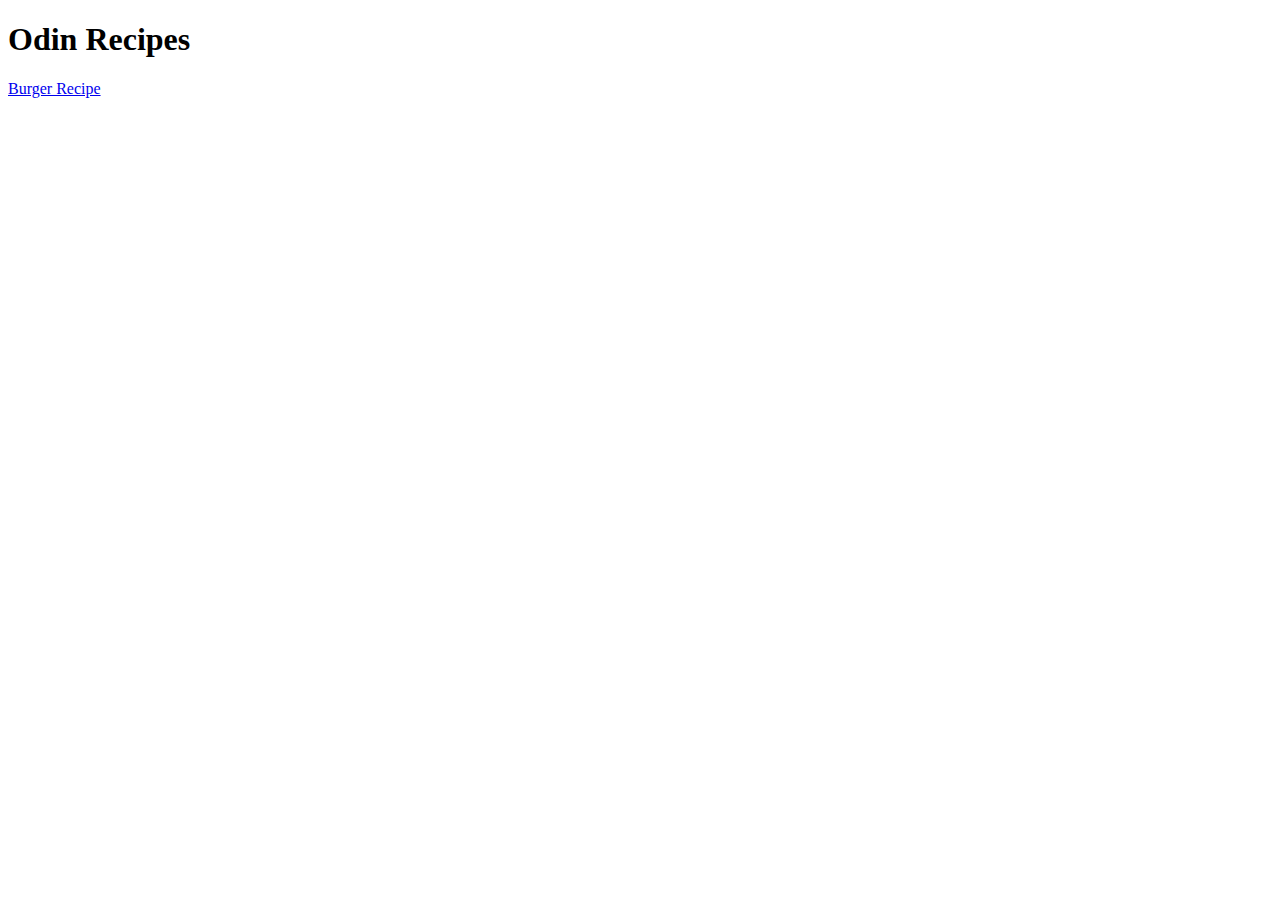
==== index.html @ 1d6d1c77 "Create project and add first recipe page." ====
<!DOCTYPE html>
<html>
    <head>
        <meta charset="utf-8">
        <title>Odin Recipes</title>
    </head>
    <body>
        <h1>Odin Recipes</h1>
        <a href="./recipes/burger.html">Burger Recipe</a>
    </body>
</html>
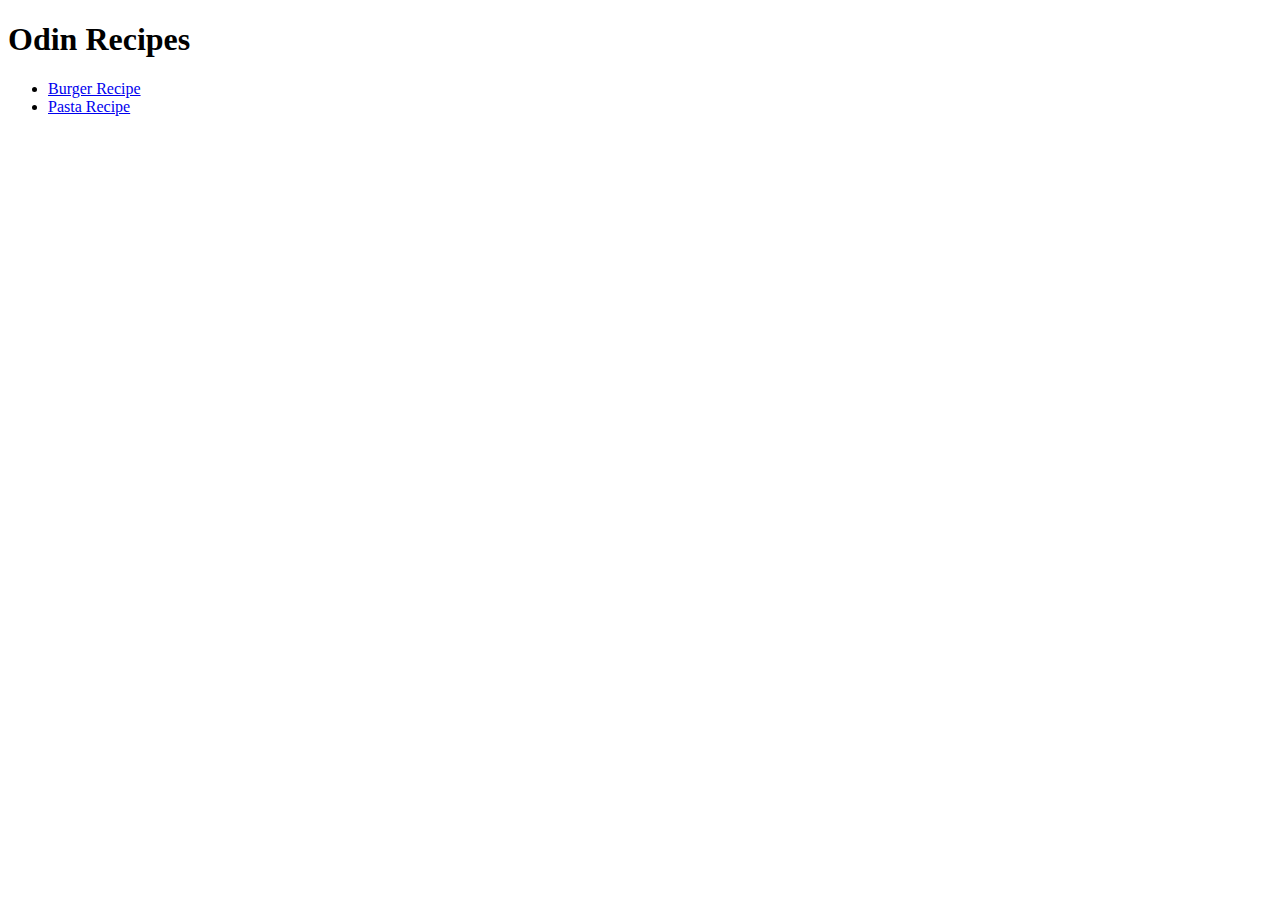
==== commit 5c18b057: "Create pasta page" ====
--- a/index.html
+++ b/index.html
@@ -6,6 +6,10 @@
     </head>
     <body>
         <h1>Odin Recipes</h1>
-        <a href="./recipes/burger.html">Burger Recipe</a>
+        <ul>
+            <li><a href="./recipes/burger.html">Burger Recipe</a></li>
+            <li><a href="./recipes/pasta.html">Pasta Recipe</a></li>
+        </ul>
+        
     </body>
 </html>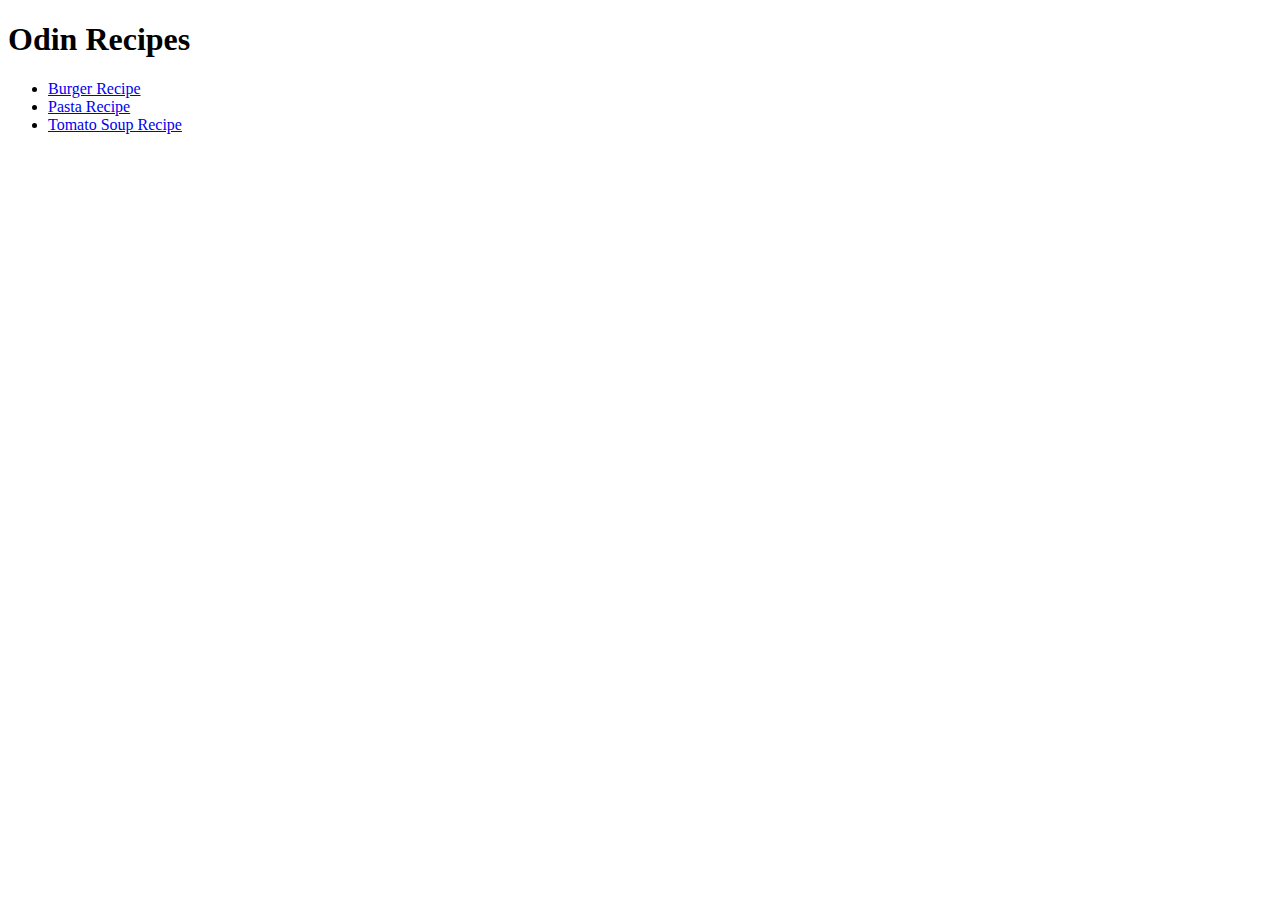
==== commit f6f6784a: "Create tomato soup page" ====
--- a/index.html
+++ b/index.html
@@ -9,7 +9,7 @@
         <ul>
             <li><a href="./recipes/burger.html">Burger Recipe</a></li>
             <li><a href="./recipes/pasta.html">Pasta Recipe</a></li>
+            <li><a href="./recipes/tomato-soup.html">Tomato Soup Recipe</a></li>
         </ul>
-        
     </body>
 </html>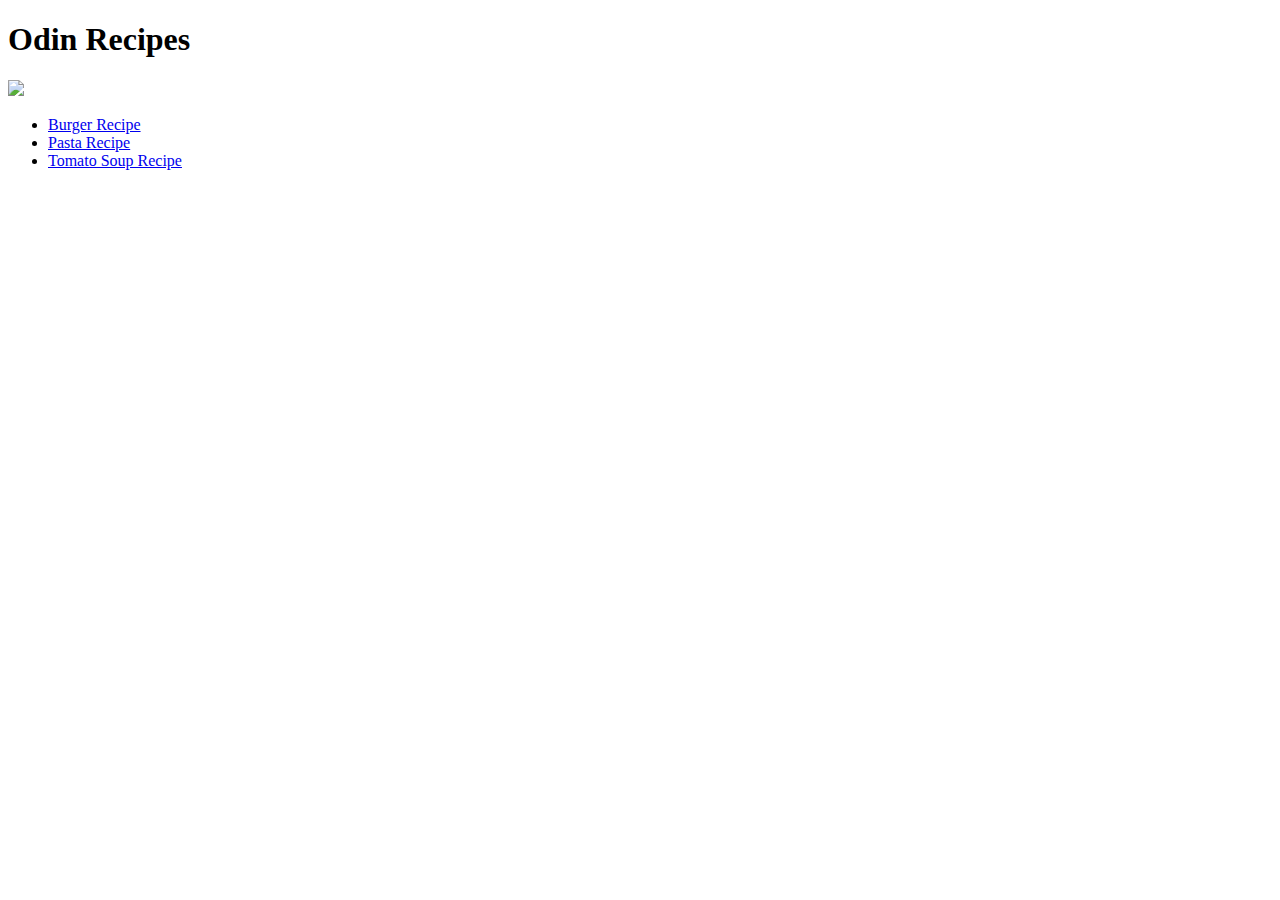
==== commit 098b58b1: "Add links to direct to main page and updated index" ====
--- a/index.html
+++ b/index.html
@@ -6,6 +6,7 @@
     </head>
     <body>
         <h1>Odin Recipes</h1>
+        <img src="https://media.istockphoto.com/vectors/recipe-book-hand-drawn-cover-vector-illustration-vector-id1185879263?k=20&m=1185879263&s=612x612&w=0&h=Qiw3sY0LiWG4IIKcKQI9fAwAxR81xLmbhRpYpgt3S8I=">
         <ul>
             <li><a href="./recipes/burger.html">Burger Recipe</a></li>
             <li><a href="./recipes/pasta.html">Pasta Recipe</a></li>
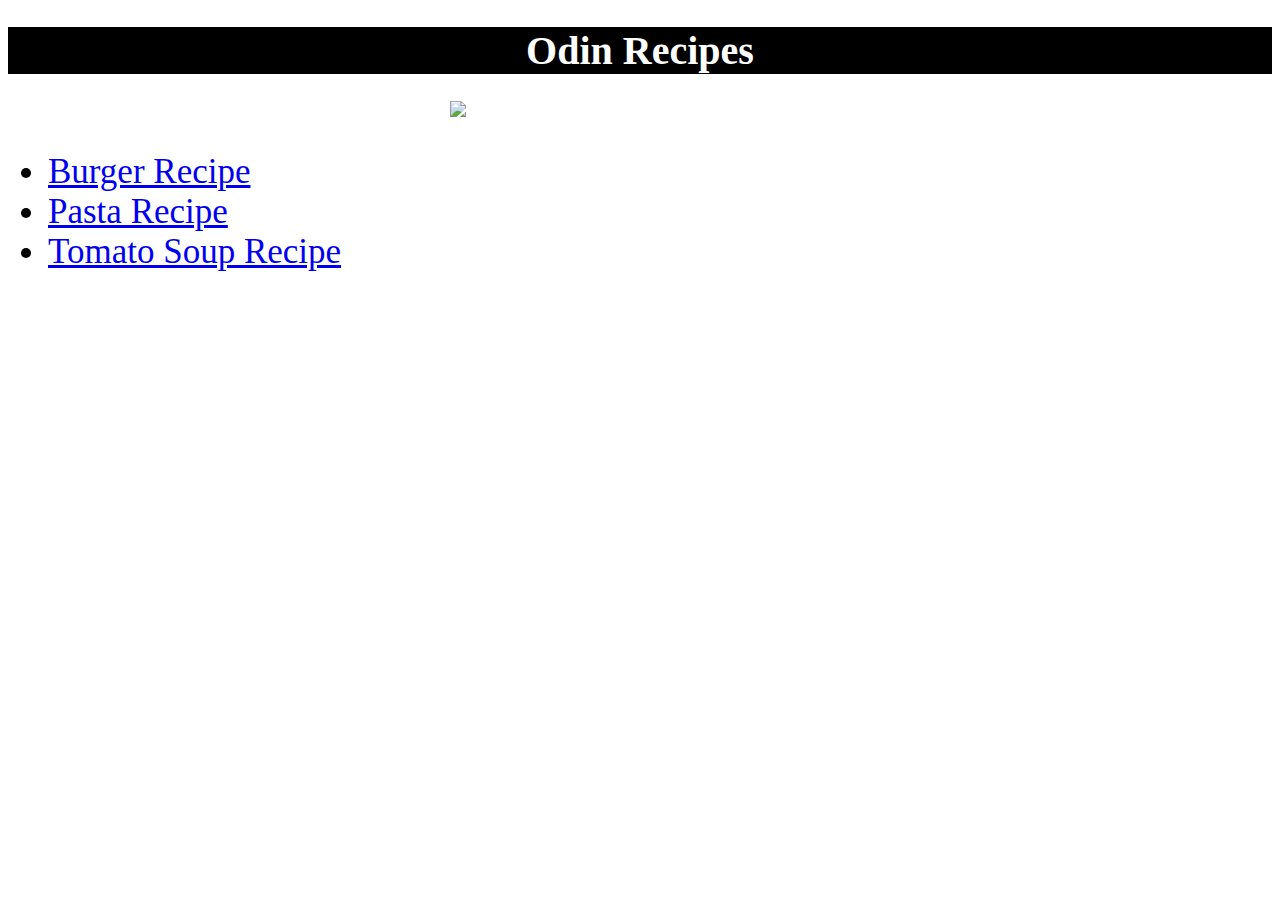
==== commit 5628bb90: "Add stylesheets and add styles to index page" ====
--- a/index.html
+++ b/index.html
@@ -1,6 +1,7 @@
 <!DOCTYPE html>
 <html>
     <head>
+        <link rel="stylesheet" href="./stylesheets/index.css">
         <meta charset="utf-8">
         <title>Odin Recipes</title>
     </head>
--- a/stylesheets/index.css
+++ b/stylesheets/index.css
@@ -0,0 +1,19 @@
+h1 {
+    text-align: center;
+    color: white;
+    background-color: black;
+    font-size: 40px;
+    font-weight: bold;
+}
+
+img {
+    display: block;
+    height: auto;
+    width: 30%;
+    margin-right: auto;
+    margin-left: auto;
+}
+
+ul{
+    font-size: 35px;
+}